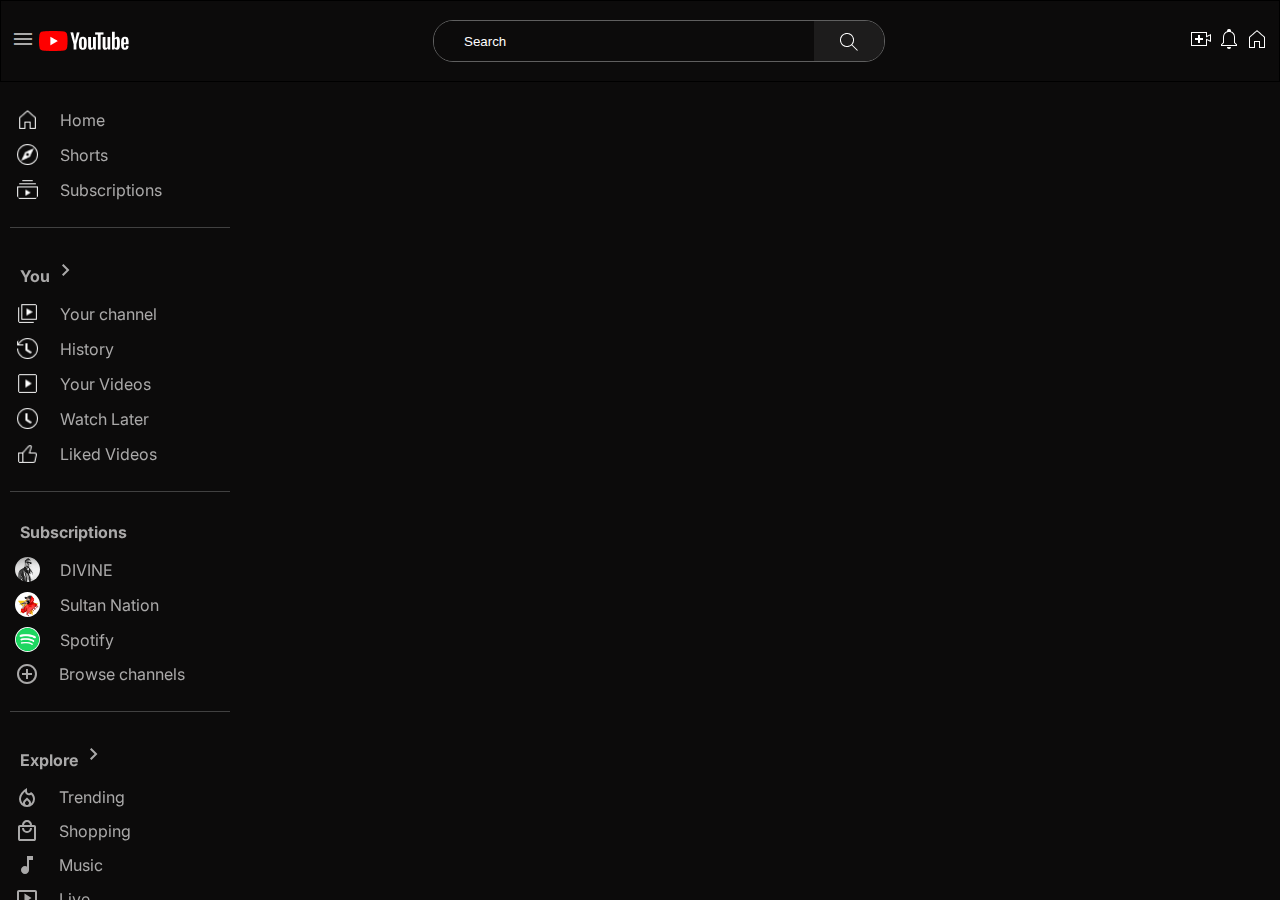
==== index.html @ 5e4a2325 "new repo" ====
<!DOCTYPE html>
<html lang="en">
<head>
    <meta charset="UTF-8">
    <meta name="viewport" content="width=device-width, initial-scale=1.0">
    <title>Youtube</title>
    <link rel="stylesheet" href="style.css"/>
    <link rel="stylesheet" href="https://fonts.googleapis.com/css2?family=Material+Symbols+Outlined:opsz,wght,FILL,GRAD@24,300,0,0"/>
    <link rel='icon' href="assets/youtube.png"/>
    
</head>
<body>
    <div id ="root">
        <header id ='top'>
            <div>
                <span class="material-symbols-outlined color">
                    menu
                    </span>
               <img src ="assets/Youtube-Logo.png"/>
            
               
                
            </div>
            <div id ="search">
                
                <input type="search" id="search-inp" placeholder="Search" />
                <button type="button"><img src='assets/navigation-icons/search.png'/></button>
              

            </div>
            <div>
                <img src="assets/navigation-icons/create.png"
                />
                <img src="assets/navigation-icons/notifications.png"/>
                <img src="assets/home.png"/>
               
            </div>
        </header>
       
      

        <div id ="main">
      
        <div id="sidebar">
         
                 
            <div class="sections">
                <div class="li">
                    <img src="assets/home.png"/>
                    <span>Home</span>
      
                  </div>
                  <div class="li"> 
                    <img src="assets/explore.png"/>
                    <span>Shorts</span>
      
                  </div>
                  <div class="li">
                    <img src="assets/subscriptions.png"/>
                    <span>Subscriptions</span>
      
                  </div>
                 </div>
                 
            <div class="sections">
                <h4>You <span class="material-symbols-outlined">chevron_right</span></h4>
                <div class="li">
                    <img src="assets/library.png"/>
                    <span>Your channel</span>
      
                  </div>
                  <div class="li"> 
                    <img src="assets/history.png"/>
                    <span>History</span>
      
                  </div>
                  <div class="li">
                    <img src="assets/yourVideos.png"/>
                    <span>Your Videos</span>
      
                  </div>
                  <div class="li"> 
                    <img src="assets/watchLater.png"/>
                    <span>Watch Later</span>
      
                  </div>
                  <div class="li">
                    <img src="assets/liked.png"/>
                    <span>Liked Videos</span>
      
                  </div>
                  
            </div>
            <div class="sections">
                <h4>Subscriptions </h4>
                <div class="li">
                    <img src="assets/divine.jpg"/>
                    <span>DIVINE</span>
      
                  </div>
                  <div class="li"> 
                    <img src="assets/sultan.jpg"/>
                    <span>Sultan Nation</span>
      
                  </div>
                  <div class="li">
                    <img src="assets/spotify.jpg"/>
                    <span>Spotify</span>
      
                  </div>
                  <div class="li"> 
                    <span class="material-symbols-outlined">
                        add_circle
                        </span>                    <span>Browse channels</span>
      
                  </div>
                  
            
        </div>
        <div class="sections">
            <h4>Explore <span class="material-symbols-outlined">chevron_right</span></h4>
            <div class="li">
              <span class="material-symbols-outlined">
                local_fire_department
                </span>                <span>Trending</span>
  
              </div>
              <div class="li"> 
                <span class="material-symbols-outlined">
                  local_mall
                  </span>                <span>Shopping</span>
  
              </div>
              <div class="li">
                <span class="material-symbols-outlined">
                  music_note
                  </span>                <span>Music</span>
  
              </div>
              <div class="li"> 
                <span class="material-symbols-outlined">
                  live_tv
                  </span>                <span>Live</span>
  
              </div>
              <div class="li">
                <span class="material-symbols-outlined">
                  videogame_asset
                  </span>                <span>Gaming</span>
        </div>
        <div class="li">
          <span class="material-symbols-outlined">
            expand_more
            </span>            <span>More</span>
    </div>
    
        </div>
        <div class="sections">
            <div class="li">
              <span class="material-symbols-outlined">
                settings
                </span>                <span>Settings</span>
  
              </div>
              <div class="li"> 
                <span class="material-symbols-outlined">
                  flag
                  </span>                <span>Report</span>
  
              </div>
              <div class="li">
                <span class="material-symbols-outlined">
                  help
                  </span>                <span>Help</span>
  
              </div>
              <div class="li"> 
                <span class="material-symbols-outlined">
                  feedback
                  </span>                <span>Send Feedback</span>
  
              </div>
             
      
     <div class="li">
                <img src="assets/liked.png"/>
                <span>Gaming</span>
        </div>
        </div>
        
    </div>
    
    <div id="display-section">
     
  
   

   
    </div>


    
       

    <script src="index.js">
    </script>

</body>
</html>
---- style.css ----
@import url('https://fonts.googleapis.com/css2?family=Inter&display=swap');
*{
    padding: 0px;
    margin: 0px;
}
body{
    font-family: 'Inter', sans-serif;
    background-color: rgb(12, 11, 11);
    color: rgb(170, 169, 169);
    overflow-x: hidden;
   


}

.color:hover{
    color: red;
    
}

header{
    position:sticky;
    top: 0px;
    display: flex;
    justify-content: space-between;
    align-items:center ;
    text-align: center;
    height: 60px;
    padding:10px;
    border:1px solid rgb(0, 0, 0);
    background-color: rgb(12, 11, 11);
  
    z-index: 1000;
}
#search{
    display: flex;
    height: 40px;
    background-color: rgb(12, 11, 11);
    border-top-left-radius: 20px;
    border-bottom-left-radius:20px;
    border-top-right-radius: 20px;
    border-bottom-right-radius: 20px;
    border: 1px solid rgb(95, 95, 95);


    overflow: hidden;
}
input{

    border:none;
    width:380px;
    background-color: rgb(12, 11, 11);
    color:white;
    padding: 20px;

    
    
}
input::placeholder{
    padding-left: 10px;
    color: white;
}
input:focus{
    outline: none;
 
    color: white;
  
}
button{
    border: none;
    width: 70px;
    height: 45px;
    
    background-color: rgb(29, 28, 28);
}
#main{
    display: flex;
    flex-direction:row;

  
    
}
#sidebar{
    position:fixed;
    top:72px;
    left: 0px;
    display: flex;
    flex-direction: column;
    width: 220px;
    height: 100vh;
    padding: 10px;
    overflow: scroll;
 

   scrollbar-width: none;
}
.sections{
    border-bottom: 1px solid rgb(65, 65, 65);
    padding-block: 20px;
}
.li{
    padding: 5px;
    display: flex;
    flex-direction: row;
    align-items: center;
    gap: 20px;
}

.li:hover, #filter>span:hover{
    background-color: rgb(24, 24, 24);
    color: red;
    border-radius: 20px;
 
}

.sections>.li>img{
    border-radius: 50%;
    width: 25px;
}
.sections>h4{
margin: 10px;
}
#display-section{
 position: relative;
  left: 225px;
  margin-top: 10px;
  
  display: flex;
  flex-direction:row;
  flex-wrap: wrap;

  gap: 60px;
  
  
}



.main-contain{
width: 350px;

}
.channel-dp>img{
    width: 55px;
    padding: 5px;
    border-radius: 50%;

}

.video-container>img{
    height: 200px;
    border-radius: 10px;

}
.title{
    
    display: flex;
    flex-direction: row;
  
    height: fit-content;
  
}
.desc{
    width: 250px;
    text-align: left;
    padding-inline: 10px;
    transition: all 2s ease-in-out;
  
}
.desc:hover{
    color: rgb(243, 40, 40);

}
#dot{
   position: relative;
   bottom: 3px;
}
a{
    text-decoration: none;
    color: rgb(196, 196, 196);
}
#main{
    width: 100%;
   
    display: flex;
    flex-direction: row;
     margin-left:50px;
     margin-right:50px;

}
#player{
    border-radius: 15px;
    overflow: hidden;
    width: auto;
 
}
#recommended{
      width: 30%;
    height: 100vh;
    display: flex;
    flex-direction: column;
    margin-left: 20px;


}
#filter{
   width: auto;
  display: flex;
  justify-content: space-around;
   padding: 10px;
}
#filter>span{
    background-color: rgb(24, 24, 24);
    padding: 7px;
    border-radius: 5px;
    transition: all 1s linear;
}
#related-videos{
    padding: 10px;
    height: fit-content;
}
#channel-info{
    display: flex;
    flex-direction: column;
    width: 60%;
  
}
#channel-description{
    height: max-content;
    display: flex;
    flex-direction: column;
   gap: 10px;
    margin-top: 20px;
}
#channelPhoto {
    display: flex;
    padding: 5px;
    margin-top: 10px;
    gap:20px
 
}
 #context{
    display: flex;
    flex-direction: column;
 }
#channeProfilePic>img{
    width:35px;
    border-radius: 50%;

}
#subcount{
    font-size: 13px;
}
#channelPhoto>button{

    color:white;
    font-weight: 500;
   
    width: fit-content;
    display: flex;
    align-items: center;
    padding: 3px;
    border:none;
    border-radius: 25px;

}
#ico{
    margin-left:150px;
    background-color: rgb(34, 32, 32);
    height: fit-content;
    width:auto;
    display: flex;
align-items: center;
    padding: 8px;
    gap:10px;
    border-radius: 20px;
    border:1px solid rgb(82, 82, 82);

}
#ico>span:hover{
   color: red;

}
#ico>span:nth-child(2){
    padding-right :10px;
    border-right: 1px solid rgb(241, 241, 241);
}
#description{
    padding: 10px;
    border-radius: 15px;
    background-color: rgb(38, 38, 38);
}
h5{
    padding: 5px;
    font-size: 12px;
}
#box{
    display: flex;
    flex-direction: row;
    justify-content: left;
    align-items: center;
    color: white;
    font-size: 14px;
    margin-bottom: 10px;
    

}
#box>img{
   border-radius: 50%;
   padding: 10px
}
#like{
    position: relative;
    padding: 5px;
    bottom:5px;
}
a{
    margin-bottom: 10px;
  
    font-size: 13px;
    gap:15px;
}
#related>img{
    border-radius:15px;
}
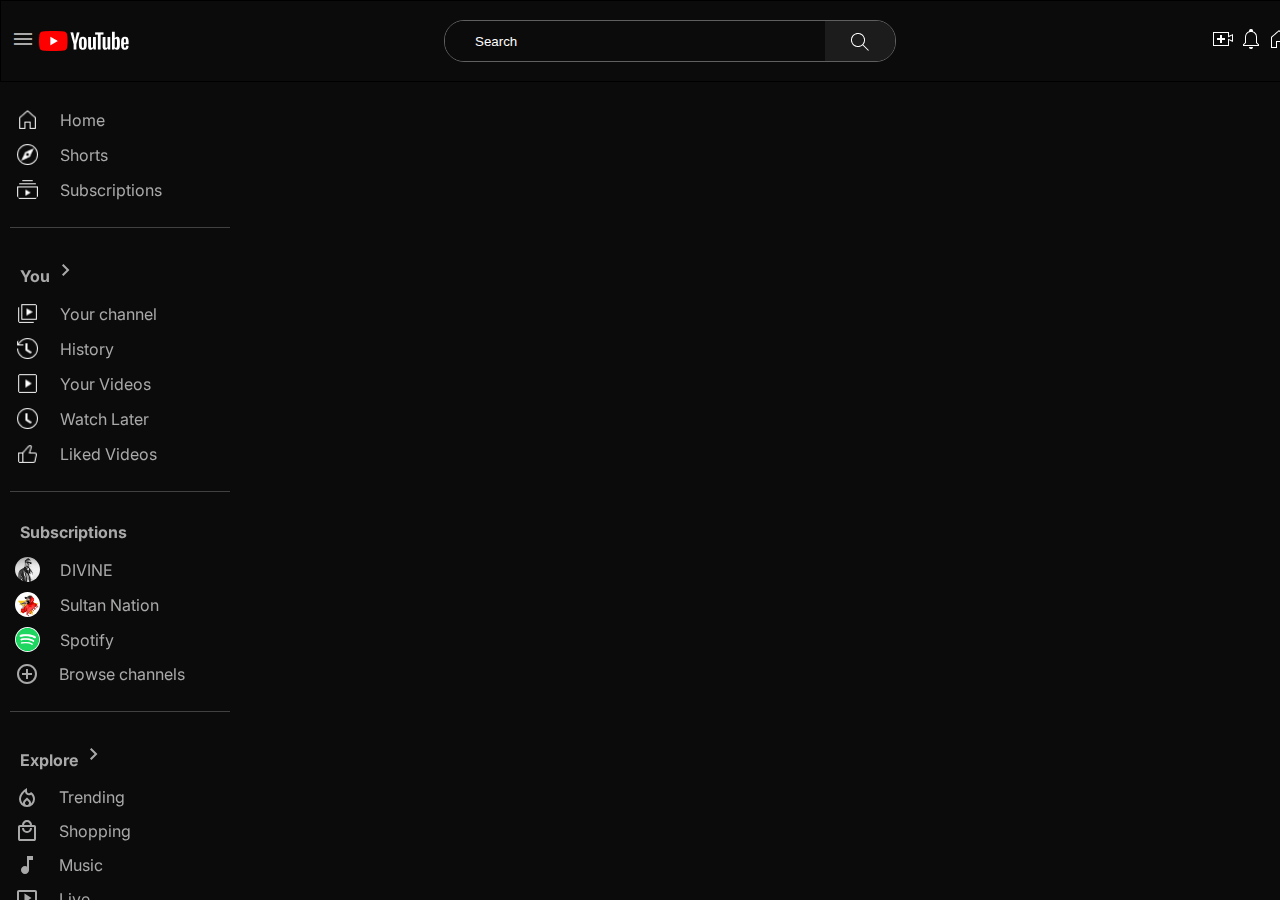
==== commit 8cff9df6: "responsive" ====
--- a/index.html
+++ b/index.html
@@ -16,8 +16,8 @@
                 <span class="material-symbols-outlined color">
                     menu
                     </span>
-               <img src ="assets/Youtube-Logo.png"/>
-            
+            <a href="index.html"> <img src ="assets/Youtube-Logo.png"/>
+            </a> 
                
                 
             </div>
--- a/style.css
+++ b/style.css
@@ -1,4 +1,4 @@
-  @import url('https://fonts.googleapis.com/css2?family=Inter&display=swap');
+@import url('https://fonts.googleapis.com/css2?family=Inter&display=swap');
 *{
     padding: 0px;
     margin: 0px;
@@ -19,6 +19,7 @@
 }
 
 header{
+    width: 100vw;
     position:sticky;
     top: 0px;
     display: flex;
@@ -36,13 +37,8 @@
     display: flex;
     height: 40px;
     background-color: rgb(12, 11, 11);
-    border-top-left-radius: 20px;
-    border-bottom-left-radius:20px;
-    border-top-right-radius: 20px;
-    border-bottom-right-radius: 20px;
+    border-radius: 20px;
     border: 1px solid rgb(95, 95, 95);
-
-
     overflow: hidden;
 }
 input{
@@ -73,6 +69,9 @@
     
     background-color: rgb(29, 28, 28);
 }
+#icons{
+    margin-right: 50px;
+}
 #main{
     display: flex;
     flex-direction:row;
@@ -270,7 +269,7 @@
     height: fit-content;
     width:auto;
     display: flex;
-align-items: center;
+    align-items: center;
     padding: 8px;
     gap:10px;
     border-radius: 20px;
@@ -322,4 +321,140 @@
 }
 #related>img{
     border-radius:15px;
+}
+
+@media screen and (max-width:920px) {
+    html,body{
+        overflow-x: hidden;
+    }
+   
+    
+header{
+    width: 100vw;
+    position:sticky;
+    top: 0px;
+    display: flex;
+    justify-content: space-between;
+    align-items:center ;
+    text-align: center;
+    height: 10px;
+ 
+ 
+    border:1px solid rgb(0, 0, 0);
+    background-color: rgb(12, 11, 11);
+  
+    z-index: 1000;
+}
+
+   
+    #icons{
+        margin-right:0px;
+        padding-right: 0px;
+        display: inline;
+    }
+    #search{
+        width: 40%;
+        height: 30px;
+        
+    }
+    
+    span{
+        display: none;
+    }
+    #sidebar{
+        position: fixed;
+        top:20px;
+        width: 50px;
+        height: 100vh;
+
+    }
+    .video-container>img{
+        height:90px;
+        border-radius: 10px;
+        width: 160px;
+    
+    }
+    .title{
+        font-size:10px;
+        width: 100%;
+       
+    }
+    .desc{
+        width: 110px;
+      
+        
+    }
+    h4{
+        font-size: 8px;
+    }
+    h5{
+        font-size: 5px;
+    }
+    .main-contain{
+    width: 180px !important;
+       
+
+    }
+    .main-contain>a{
+        display: flex;
+        flex-direction: column;
+        justify-content: center;
+        padding: 10px;
+        align-items: center;
+        
+    }
+  
+    
+    #display-section{
+        position: relative;
+         left: 25px;
+         gap: 3px;
+        
+         
+         
+       }
+       .channel-dp>img{
+        width: 25px;
+        padding: 5px;
+        border-radius: 50%;
+    
+    }
+    #main{
+        
+       
+       
+       width: 100vw;
+         
+    
+    }
+    #player{
+        width: 300px;
+        height: 250px;
+    }
+    #recommended{
+        width: auto;
+      height: 100vh;
+      display: none;
+      flex-direction: row;
+     
+  
+  }
+ #related>a>img{
+   height: 25px;
+}
+#channel-info{
+    width: 300px;
+    overflow-wrap: break-word;
+    display: flex;
+    flex-direction: column;
+  
+}
+#channel-description{
+    width: auto;
+    height: max-content;
+    display: flex;
+    flex-direction: column;
+   gap: 10px;
+    margin-top: 20px;
+}
 }